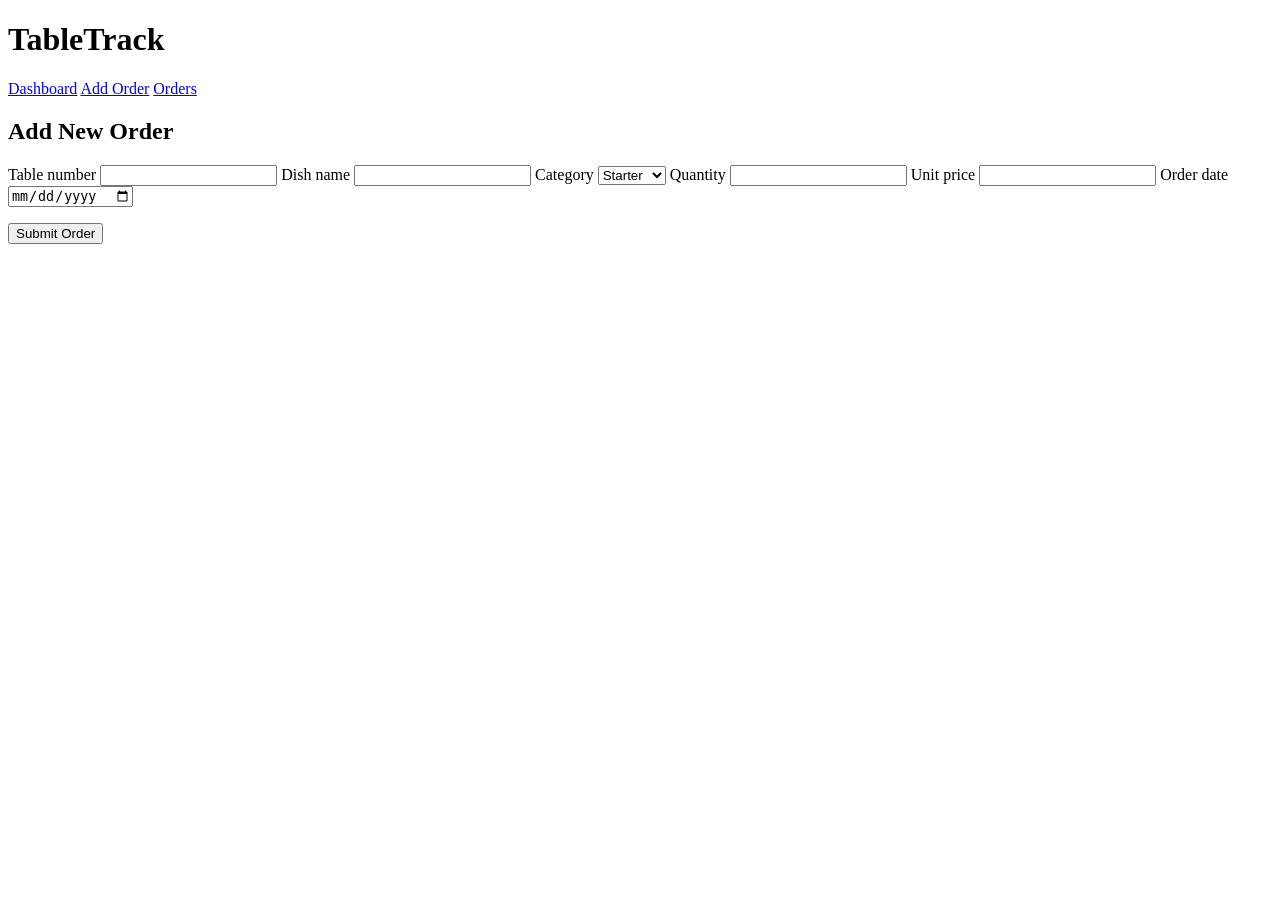
==== add-order.html @ 8bdef418 "Build dashboard and add order from HTML" ====
<!DOCTYPE html>
<html lang="en">
<head>
    <meta charset="UTF-8">
    <meta name="viewport" content="width=device-width, initial-scale=1.0">
    <title>TableTrack | Add Order</title>
    <link rel="stylesheet" href="style.css">
</head>
<body>
    <header>
        <h1>TableTrack</h1>

        <nav>
            <a href="index.html">Dashboard</a>
            <a href="add-order.html">Add Order</a>
            <a href="orders.html">Orders</a>
        </nav>
    </header>

    <main>
        <section>
            <h2>Add New Order</h2>
        </section>
        <form id="form">
            <label for="tnumber">Table number</label>
            <input min="1"  type="number" id="tnumber" required step="1" >
            <label for="dishname">Dish name</label>
            <input type="text" id="dishname" required>
            <label for="category">Category</label>
            <select  id="category" required>
                <option value="starter">Starter</option>
                <option value="main">Main</option>
                <option value="drink">Drink</option>
                <option value="dessert">Dessert</option>
            </select>
            <label for="quantity">Quantity</label>
            <input type="number" id="quantity" required min="1" step="1">
            <label for="unitprice">Unit price</label>
            <input type="number" id="unitprice" required min="0.01" step="0.01">
            <label for="order-date">Order date</label>
            <input type="date" id="order-date" required>

            <p id="formError" role="alert"></p>
            <button type="submit">Submit Order</button>
        </form>
        
    </main>
    </footer>

    <script src="./script.js"></script>
</body>
</html>
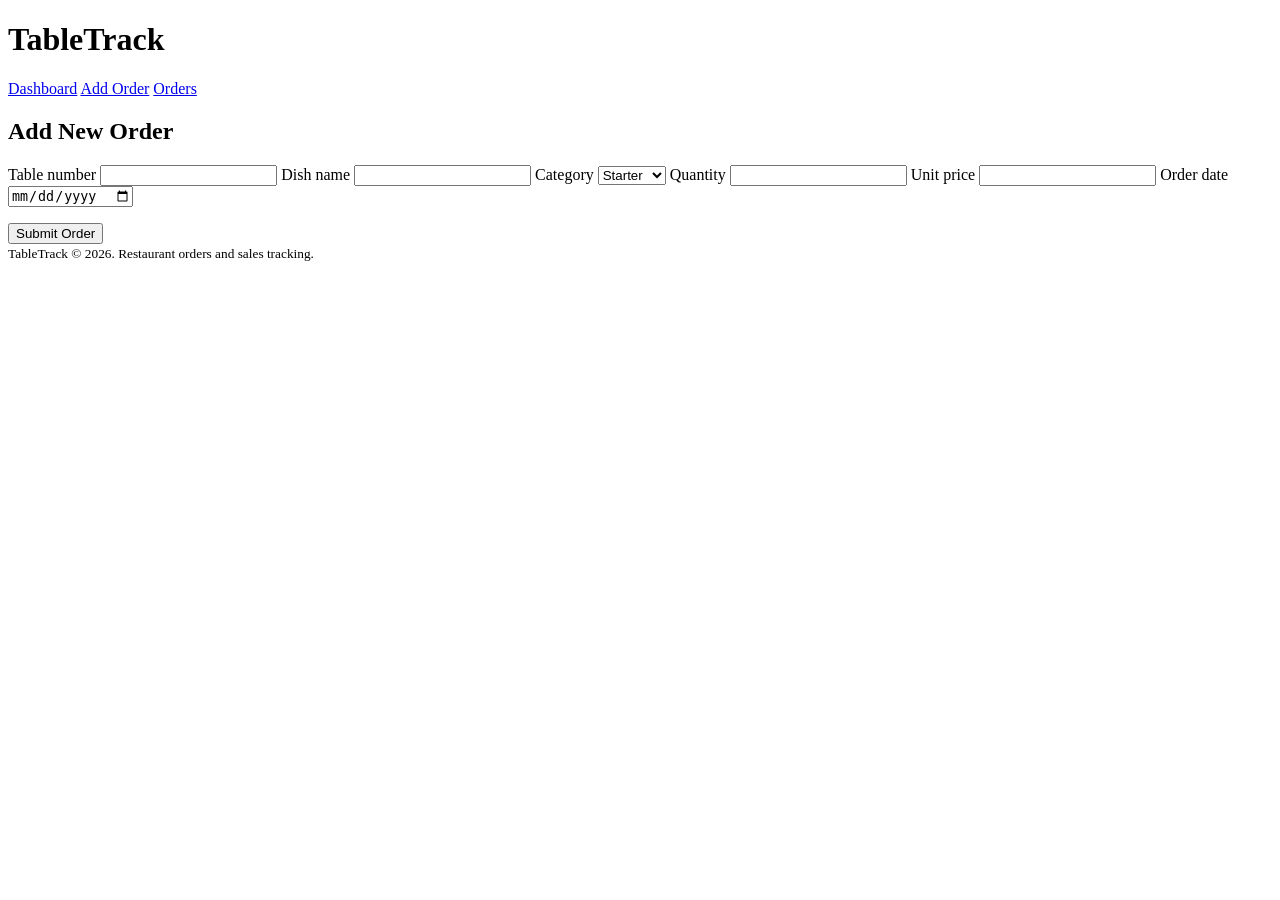
==== commit d0c60929: "Create orders page HTML structure" ====
--- a/add-order.html
+++ b/add-order.html
@@ -45,6 +45,8 @@
         </form>
         
     </main>
+     <footer>
+        <small>TableTrack &copy; 2026. Restaurant orders and sales tracking.</small>
     </footer>
 
     <script src="./script.js"></script>
